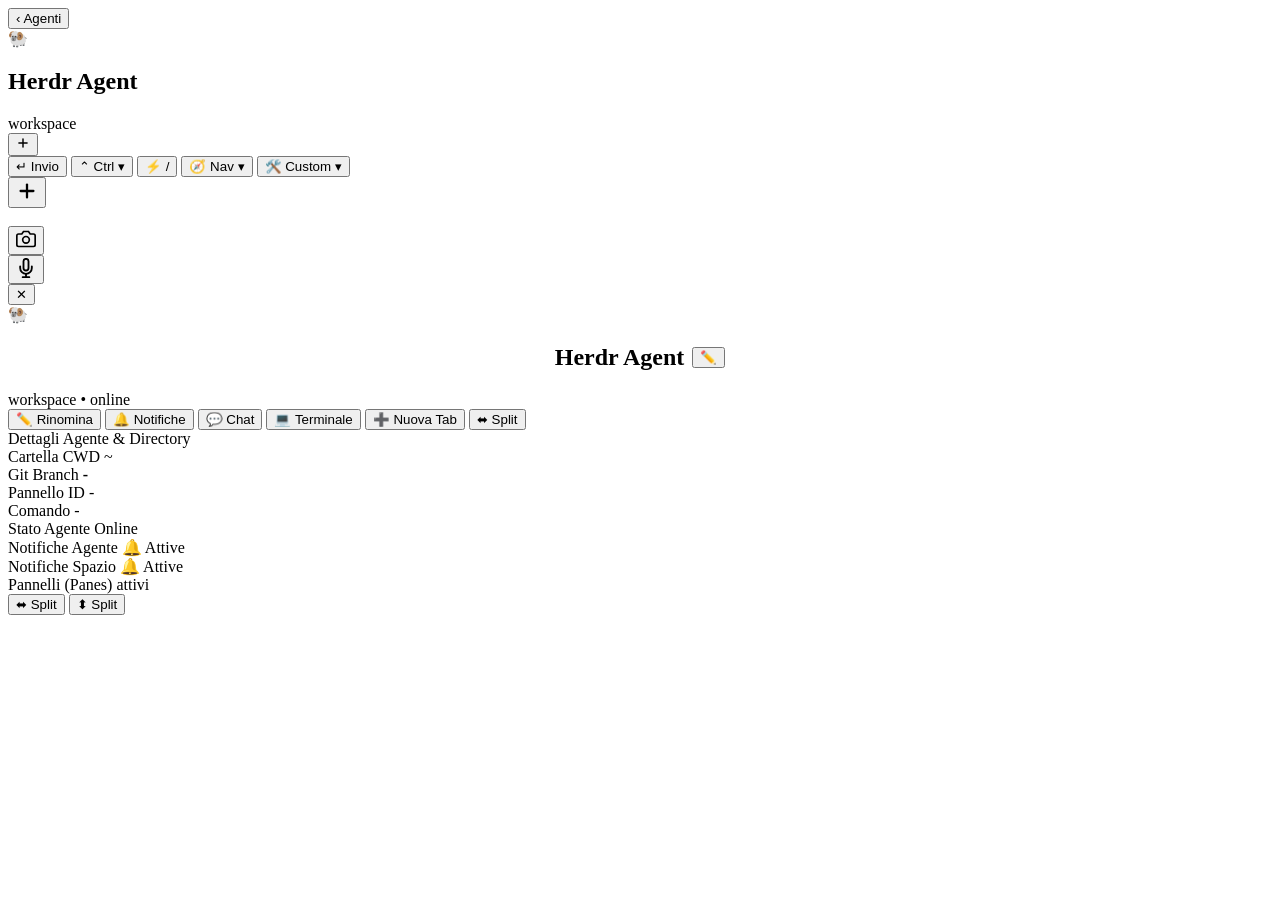
==== static/index.html @ b6a7de72 "Add Nav popup and improve long-press/drag handling Introduce a navigation shortcuts popup and fix lo" ====
<!DOCTYPE html>
<html lang="it" data-theme="cyber-dark">
<head>
    <meta charset="UTF-8">
    <meta name="viewport" content="width=device-width, height=device-height, initial-scale=1.0, maximum-scale=1.0, user-scalable=no">
    <meta name="apple-mobile-web-app-capable" content="yes">
    <meta name="mobile-web-app-capable" content="yes">
    <meta name="apple-mobile-web-app-status-bar-style" content="black-translucent">
    <meta name="apple-mobile-web-app-title" content="Herdr">
    <meta name="application-name" content="Herdr">
    <meta name="theme-color" content="#1a1a2e">
    <meta name="msapplication-navbutton-color" content="#1a1a2e">
    <meta http-equiv="Cache-Control" content="no-cache, no-store, must-revalidate">
    
    <!-- iOS Apple Touch Icons -->
    <link rel="apple-touch-icon" href="/apple-touch-icon-ram-180.png?v=3" sizes="180x180">
    <link rel="apple-touch-icon" href="/apple-touch-icon.png?v=3">
    <link rel="apple-touch-icon" sizes="1024x1024" href="/icons/icon-ram-1024.png?v=3">
    
    <!-- Standard Favicons & Web App Manifest -->
    <link rel="icon" type="image/svg+xml" href="/favicon.svg?v=20260904_ram_pwa">
    <link rel="icon" type="image/png" sizes="192x192" href="/icons/icon-192x192.png?v=20260904_ram_pwa">
    <link rel="icon" type="image/png" sizes="512x512" href="/icons/icon-512x512.png?v=20260904_ram_pwa">
    <link rel="manifest" href="/manifest.json?v=20260904_ram_pwa">
    
    <title>Herdr Agent Chat</title>
    
    <!-- Fonts -->
    <link rel="preconnect" href="https://fonts.googleapis.com">
    <link rel="preconnect" href="https://fonts.gstatic.com" crossorigin>
    <link href="https://fonts.googleapis.com/css2?family=JetBrains+Mono:wght@400;500;600;700&family=Plus+Jakarta+Sans:wght@400;500;600;700;800&display=swap" rel="stylesheet">
    
    <!-- Vendor xterm.js (Local for offline support) -->
    <link rel="stylesheet" href="/vendor/xterm.css">
    
    <!-- Core Stylesheet -->
    <link rel="stylesheet" href="/style.css?v=20260904_scroll_flicker_fix">
</head>
<body>
    <div class="app-root" id="app-root">
        
        <!-- =================================================================
             SCREEN 1: WHATSAPP CHATS LIST (Workspaces & Agents)
             ================================================================= -->
        <div class="screen-view" id="screen-chats-list" style="display: none;">
            <!-- Top Header -->
            <header class="chats-screen-header">
                <div class="chats-header-left">
                    <span class="chats-header-brand">Herdr</span>
                </div>
                <h1 class="chats-screen-title" id="chats-view-title">Agenti</h1>
                <div class="chats-header-right">
                    <button class="btn-new-chat" id="btn-new-chat" title="Nuovo Spazio di Lavoro">
                        <svg width="20" height="20" viewBox="0 0 24 24" fill="none" stroke="currentColor" stroke-width="2.3" stroke-linecap="round">
                            <line x1="12" y1="5" x2="12" y2="19"></line>
                            <line x1="5" y1="12" x2="19" y2="12"></line>
                        </svg>
                    </button>
                </div>
            </header>

            <!-- Conversations & Agents List Scroll Area -->
            <div class="chats-list-scroll" id="chats-list-scroll">
                <!-- Dynamically populated rows -->
            </div>

            <!-- iOS BOTTOM NAVIGATION TAB BAR -->
            <nav class="ios-bottom-tabbar" id="chats-filter-chips">
                <button type="button" class="tabbar-item active" data-filter="panes">
                    <span class="tabbar-icon">🤖</span>
                    <span class="tabbar-label">Agenti</span>
                    <span class="tabbar-badge" id="badge-agent-count" style="display: none;">0</span>
                </button>
                <button type="button" class="tabbar-item" data-filter="workspaces">
                    <span class="tabbar-icon">📁</span>
                    <span class="tabbar-label">Spazi</span>
                </button>
                <button type="button" class="tabbar-item" id="btn-tabbar-settings" data-filter="settings">
                    <span class="tabbar-icon">⚙️</span>
                    <span class="tabbar-label">Impostazioni</span>
                </button>
            </nav>
        </div>

        <!-- =================================================================
             SCREEN 2: ACTIVE CHAT SCREEN (WhatsApp Style)
             ================================================================= -->
        <div class="screen-view active" id="screen-chat-active">
            
            <!-- TOP HEADER -->
            <header class="chat-header" id="chat-header">
                <div class="header-left">
                    <!-- Back to Agents List Button (WhatsApp style: < Agenti) -->
                    <button class="btn-header-back" id="btn-ws-picker" title="Tutti gli Agenti" aria-label="Tutti gli Agenti">
                        <span class="back-chevron">‹</span>
                        <span class="back-label">Agenti</span>
                    </button>

                    <!-- Agent & Workspace Info (Click opens WhatsApp Contact Card) -->
                    <div class="header-contact" id="btn-header-contact" title="Tocca per info agente">
                        <div class="header-avatar-mini" id="header-avatar-mini">🐏</div>
                        <div class="contact-info">
                            <div class="contact-title-row">
                                <h2 class="contact-name" id="chat-header-title">Herdr Agent</h2>
                                <span class="socket-dot" id="socket-dot" title="Stato Socket Herdr"></span>
                            </div>
                            <span class="contact-status" id="agent-status-text">workspace</span>
                        </div>
                    </div>
                </div>

                <div class="header-right"></div>
            </header>

        <!-- =================================================================
             2. SLIM TAB STRIP (Tabs in active workspace)
             ================================================================= -->
        <nav class="tab-strip" id="tab-strip">
            <div class="tabs-container" id="tabs-container">
                <!-- Tabs dynamically rendered here -->
            </div>
            <button class="btn-add-tab" id="btn-add-tab" title="Nuova Tab">
                <svg width="14" height="14" viewBox="0 0 24 24" fill="none" stroke="currentColor" stroke-width="2.5" stroke-linecap="round">
                    <line x1="12" y1="5" x2="12" y2="19"></line>
                    <line x1="5" y1="12" x2="19" y2="12"></line>
                </svg>
            </button>
        </nav>

        <!-- =================================================================
             3. MAIN VIEWPORT: RAW TERMINAL (Full Xterm.js interactive canvas)
             ================================================================= -->
        <div class="viewport-wrapper" id="viewport-wrapper">
            <section class="terminal-viewport active" id="terminal-viewport">
                <div class="terminal-container" id="terminal-container"></div>
                
                <button class="btn-scroll-bottom" id="btn-scroll-bottom" style="display: none;" title="Vai all'output più recente">
                    <svg width="14" height="14" viewBox="0 0 24 24" fill="none" stroke="currentColor" stroke-width="2.5" stroke-linecap="round">
                        <line x1="12" y1="5" x2="12" y2="19"></line>
                        <polyline points="19 12 12 19 5 12"></polyline>
                    </svg>
                    <span>Output più recente</span>
                </button>
            </section>
        </div>

        <!-- =================================================================
             4. AGENT QUICK CONFIRMATION BANNER
             ================================================================= -->
        <div class="agent-confirm-banner" id="agent-confirm-banner" style="display: none;">
            <div class="confirm-info">
                <span class="confirm-icon">⚠️</span>
                <span class="confirm-text" id="confirm-prompt-text">L'agente richiede una conferma per procedere</span>
            </div>
            <div class="confirm-actions">
                <button class="btn-confirm-yes" id="btn-confirm-yes">Conferma (y)</button>
                <button class="btn-confirm-no" id="btn-confirm-no">Annulla (n)</button>
                <button class="btn-confirm-stop" id="btn-confirm-stop">Interrompi (^C)</button>
            </div>
        </div>

        <!-- =================================================================
             5. CLI KEYS DRAWER (Quick terminal input keys)
             ================================================================= -->
        <div class="cli-keys-drawer" id="cli-keys-drawer">
            <div class="cli-keys-scroll">
                <button class="cli-key key-primary" data-key="enter" title="Invia tasto Invio al terminale">↵ Invio</button>
                <button class="cli-key key-ctrl-trigger" id="btn-ctrl-menu" title="Tieni premuto per scorciatoie Ctrl">
                    <span>⌃ Ctrl</span>
                    <span class="ctrl-caret">▾</span>
                </button>
                <button class="cli-key key-slash-trigger" id="btn-slash-menu" title="Comandi Slash / e Skill">
                    <span>⚡ /</span>
                </button>
                <button class="cli-key key-ctrl-trigger" id="btn-nav-menu" title="Tieni premuto per Navigazione">
                    <span>🧭 Nav</span>
                    <span class="ctrl-caret">▾</span>
                </button>

                <button class="cli-key key-ctrl-trigger" id="btn-custom-menu" title="Tieni premuto per Comandi Personalizzati">
                    <span>🛠️ Custom</span>
                    <span class="ctrl-caret">▾</span>
                </button>
            </div>
        </div>

        <!-- CUSTOM COMMANDS POPUP -->
        <div class="ctrl-popup-backdrop" id="custom-popup-backdrop" style="display: none;"></div>
        <div class="ctrl-shortcuts-popup" id="custom-shortcuts-popup" style="display: none;" role="dialog" aria-label="Comandi Personalizzati">
            <div class="ctrl-popup-header">
                <span class="ctrl-popup-title">🛠️ Comandi Personalizzati</span>
                <span class="ctrl-popup-hint">Tocca o rilascia</span>
            </div>
            <div class="ctrl-popup-grid" id="custom-commands-grid">
                <!-- Populated dynamically via JS -->
            </div>
        </div>

        <!-- CTRL SHORTCUTS POPUP (Appears on hold/tap of Ctrl button) -->
        <div class="ctrl-popup-backdrop" id="ctrl-popup-backdrop" style="display: none;"></div>
        <div class="ctrl-shortcuts-popup" id="ctrl-shortcuts-popup" style="display: none;" role="dialog" aria-label="Scorciatoie Ctrl">
            <div class="ctrl-popup-header">
                <span class="ctrl-popup-title">⌃ Scorciatoie Ctrl</span>
                <span class="ctrl-popup-hint">Tocca o rilascia</span>
            </div>
            <div class="ctrl-popup-grid">
                <button class="ctrl-grid-item item-danger" data-key="ctrl+c" data-name="^C (Interrompi)">
                    <span class="ctrl-key-label">^C</span>
                    <span class="ctrl-key-desc">Interrompi</span>
                </button>
                <button class="ctrl-grid-item item-accent" data-key="ctrl+o" data-name="^O (Output)">
                    <span class="ctrl-key-label">^O</span>
                    <span class="ctrl-key-desc">Output</span>
                </button>
                <button class="ctrl-grid-item" data-key="ctrl+d" data-name="^D (EOF/Esci)">
                    <span class="ctrl-key-label">^D</span>
                    <span class="ctrl-key-desc">EOF / Esci</span>
                </button>
                <button class="ctrl-grid-item" data-key="ctrl+z" data-name="^Z (Sospendi)">
                    <span class="ctrl-key-label">^Z</span>
                    <span class="ctrl-key-desc">Sospendi</span>
                </button>
                <button class="ctrl-grid-item" data-key="ctrl+l" data-name="^L (Pulisci)">
                    <span class="ctrl-key-label">^L</span>
                    <span class="ctrl-key-desc">Pulisci</span>
                </button>
                <button class="ctrl-grid-item" data-key="ctrl+r" data-name="^R (History)">
                    <span class="ctrl-key-label">^R</span>
                    <span class="ctrl-key-desc">History</span>
                </button>
                <button class="ctrl-grid-item" data-key="ctrl+a" data-name="^A (Inizio)">
                    <span class="ctrl-key-label">^A</span>
                    <span class="ctrl-key-desc">Inizio riga</span>
                </button>
                <button class="ctrl-grid-item" data-key="ctrl+e" data-name="^E (Fine)">
                    <span class="ctrl-key-label">^E</span>
                    <span class="ctrl-key-desc">Fine riga</span>
                </button>
                <button class="ctrl-grid-item" data-key="ctrl+u" data-name="^U (Cancella riga)">
                    <span class="ctrl-key-label">^U</span>
                    <span class="ctrl-key-desc">Canc. riga</span>
                </button>
                <button class="ctrl-grid-item" data-key="ctrl+w" data-name="^W (Cancella parola)">
                    <span class="ctrl-key-label">^W</span>
                    <span class="ctrl-key-desc">Canc. parola</span>
                </button>
                <button class="ctrl-grid-item" data-key="ctrl+k" data-name="^K (Taglia avanti)">
                    <span class="ctrl-key-label">^K</span>
                    <span class="ctrl-key-desc">Taglia avanti</span>
                </button>
                <button class="ctrl-grid-item" data-key="ctrl+b" data-name="^B (Prefix/Back)">
                    <span class="ctrl-key-label">^B</span>
                    <span class="ctrl-key-desc">Prefix / Back</span>
                </button>
            </div>
        </div>
        <!-- NAV SHORTCUTS POPUP (Appears on hold/tap of Nav button) -->
        <div class="ctrl-popup-backdrop" id="nav-popup-backdrop" style="display: none;"></div>
        <div class="ctrl-shortcuts-popup" id="nav-shortcuts-popup" style="display: none;" role="dialog" aria-label="Tasti Navigazione">
            <div class="ctrl-popup-header">
                <span class="ctrl-popup-title">🧭 Tasti Navigazione</span>
                <span class="ctrl-popup-hint">Tocca o rilascia</span>
            </div>
            <div class="ctrl-popup-grid">
                <button class="ctrl-grid-item" data-key="tab" data-name="Tab">
                    <span class="ctrl-key-label">⇥</span>
                    <span class="ctrl-key-desc">Tab</span>
                </button>
                <button class="ctrl-grid-item item-danger" data-key="esc" data-name="Esc">
                    <span class="ctrl-key-label">Esc</span>
                    <span class="ctrl-key-desc">Esc</span>
                </button>
                <button class="ctrl-grid-item" data-key="up" data-name="Su">
                    <span class="ctrl-key-label">▲</span>
                    <span class="ctrl-key-desc">Su</span>
                </button>
                <button class="ctrl-grid-item" data-key="down" data-name="Giù">
                    <span class="ctrl-key-label">▼</span>
                    <span class="ctrl-key-desc">Giù</span>
                </button>
                <button class="ctrl-grid-item" data-key="left" data-name="Sinistra">
                    <span class="ctrl-key-label">◀</span>
                    <span class="ctrl-key-desc">Sinistra</span>
                </button>
                <button class="ctrl-grid-item" data-key="right" data-name="Destra">
                    <span class="ctrl-key-label">▶</span>
                    <span class="ctrl-key-desc">Destra</span>
                </button>
            </div>
        </div>

        <!-- SLASH COMMANDS PALETTE (Appears on '/' in input or on '⚡ /' button) -->
        <div class="slash-popup-backdrop" id="slash-popup-backdrop" style="display: none;"></div>
        <div class="slash-palette-popup" id="slash-palette-popup" style="display: none;" role="dialog" aria-label="Comandi Slash e Skill">
            <div class="slash-palette-header">
                <div class="slash-palette-title-row">
                    <span class="slash-palette-title">⚡ Comandi Agente & Skill</span>
                    <span class="slash-palette-count" id="slash-palette-count">Caricamento...</span>
                    <button class="btn-slash-close" id="btn-slash-close" title="Chiudi palette">✕</button>
                </div>
                <!-- Category Filter Pills -->
                <div class="slash-categories-bar" id="slash-categories-bar">
                    <button class="slash-cat-pill active" data-cat="all">Tutti</button>
                    <button class="slash-cat-pill" data-cat="strategy">🧠 Strategia</button>
                    <button class="slash-cat-pill" data-cat="dev">🛠️ Sviluppo</button>
                    <button class="slash-cat-pill" data-cat="skill">🔌 Skill</button>
                    <button class="slash-cat-pill" data-cat="session">⚙️ Sessione</button>
                </div>
            </div>
            <div class="slash-palette-list" id="slash-palette-list">
                <!-- Dynamically rendered commands here -->
            </div>
            <div class="slash-palette-footer">
                <span>Tocca per inserire • Tab / Invio per completare</span>
            </div>
        </div>

        <!-- =================================================================
             6. ATTACHMENT PREVIEW BAR
             ================================================================= -->
        <div class="attachment-preview-bar" id="attachment-preview-bar" style="display: none;">
            <div class="attachment-thumb-wrap" id="attachment-thumb-wrap">
                <img id="attachment-thumb" src="" alt="Screenshot">
                <span class="attachment-zoom-badge">🔍</span>
            </div>
            <div class="attachment-meta">
                <span class="attachment-name" id="attachment-name">screenshot.png</span>
                <span class="attachment-size" id="attachment-size">0 KB</span>
            </div>
            <button class="btn-remove-attachment" id="btn-remove-attachment" title="Rimuovi immagine">✕</button>
        </div>

        <!-- =================================================================
             7. BOTTOM FOOTER (Completely integrated in bottom / Safe Area aware)
             ================================================================= -->
        <footer class="chat-footer" id="chat-footer">
            <div class="footer-inner">
                <!-- Action '+' Button (Toggles CLI Keys & Special Commands) -->
                <button class="btn-footer-action" id="btn-toggle-actions" title="Tasti Speciali e Comandi">
                    <svg width="22" height="22" viewBox="0 0 24 24" fill="none" stroke="currentColor" stroke-width="2.5" stroke-linecap="round">
                        <line x1="12" y1="5" x2="12" y2="19"></line>
                        <line x1="5" y1="12" x2="19" y2="12"></line>
                    </svg>
                </button>

                <!-- Rounded Pill Input Container -->
                <div class="footer-input-pill">
                    <div 
                        id="prompt-input" 
                        contenteditable="plaintext-only" 
                        role="textbox" 
                        aria-multiline="true"
                        data-placeholder="Messaggio" 
                        autocomplete="on" 
                        autocorrect="on" 
                        autocapitalize="sentences" 
                        spellcheck="true"></div>
                    
                    <input type="file" id="file-input" accept="image/*" style="display: none;">
                    
                    <!-- Camera / Screenshot Button -->
                    <button class="btn-pill-camera" id="btn-attach-image" title="Scatta o allega screenshot">
                        <svg width="20" height="20" viewBox="0 0 24 24" fill="none" stroke="currentColor" stroke-width="2" stroke-linecap="round">
                            <path d="M23 19a2 2 0 0 1-2 2H3a2 2 0 0 1-2-2V8a2 2 0 0 1 2-2h4l2-3h6l2 3h4a2 2 0 0 1 2 2z"></path>
                            <circle cx="12" cy="13" r="4"></circle>
                        </svg>
                    </button>
                </div>

                <!-- WhatsApp Style Mic / Send Morphing Button -->
                <button class="btn-action-mic-send" id="btn-action-mic-send" title="Dettatura vocale">
                    <!-- Mic Icon (Default when empty) -->
                    <svg class="icon-mic" width="20" height="20" viewBox="0 0 24 24" fill="none" stroke="currentColor" stroke-width="2.2" stroke-linecap="round">
                        <path d="M12 1a3 3 0 0 0-3 3v8a3 3 0 0 0 6 0V4a3 3 0 0 0-3-3z"></path>
                        <path d="M19 10v2a7 7 0 0 1-14 0v-2"></path>
                        <line x1="12" y1="19" x2="12" y2="23"></line>
                        <line x1="8" y1="23" x2="16" y2="23"></line>
                    </svg>
                    <!-- Send Arrow Icon (When text or attachment present) -->
                    <svg class="icon-send" width="18" height="18" viewBox="0 0 24 24" fill="none" stroke="currentColor" stroke-width="2.5" stroke-linecap="round" style="display: none;">
                        <line x1="22" y1="2" x2="11" y2="13"></line>
                        <polygon points="22 2 15 22 11 13 2 9 22 2"></polygon>
                    </svg>
                </button>
            </div>
        </footer>
        </div> <!-- End of screen-chat-active -->

        <!-- =================================================================
             8. IMAGE LIGHTBOX MODAL
             ================================================================= -->
        <div class="lightbox-modal" id="lightbox-modal" style="display: none;">
            <div class="lightbox-backdrop" id="lightbox-backdrop"></div>
            <div class="lightbox-content">
                <img id="lightbox-img" src="" alt="Screenshot completo">
                <button class="btn-lightbox-close" id="btn-lightbox-close">✕</button>
            </div>
        </div>

        <!-- =================================================================
             9. WHATSAPP STYLE CONTACT INFO MODAL / SHEET (FOR CURRENT AGENT)
             ================================================================= -->
        <div class="sheet-backdrop" id="sheet-backdrop"></div>
        <aside class="bottom-sheet contact-sheet" id="bottom-sheet">
            <div class="sheet-handle-bar">
                <div class="sheet-handle"></div>
            </div>
            
            <div class="contact-card-hero">
                <button class="btn-sheet-close contact-sheet-close" id="btn-sheet-close">✕</button>
                <div class="contact-hero-avatar">
                    <span class="avatar-large-emoji">🐏</span>
                    <span class="avatar-online-ring"></span>
                </div>
                <div style="display: flex; align-items: center; justify-content: center; gap: 8px;">
                    <h2 class="contact-hero-name" id="contact-hero-name">Herdr Agent</h2>
                    <button class="btn-edit-contact-name" id="btn-edit-contact-name" title="Rinomina agente">✏️</button>
                </div>
                <div class="contact-hero-subtitle" id="contact-hero-subtitle">workspace • online</div>

                <!-- Quick Action Buttons (WhatsApp Style) -->
                <div class="contact-quick-actions">
                    <button class="quick-action-pill" id="btn-quick-rename">
                        <span class="quick-action-icon">✏️</span>
                        <span class="quick-action-label">Rinomina</span>
                    </button>
                    <button class="quick-action-pill" id="btn-quick-mute" title="Attiva/Disattiva notifiche per questo agente">
                        <span class="quick-action-icon" id="quick-mute-icon">🔔</span>
                        <span class="quick-action-label" id="quick-mute-label">Notifiche</span>
                    </button>
                    <button class="quick-action-pill" id="btn-quick-chat">
                        <span class="quick-action-icon">💬</span>
                        <span class="quick-action-label">Chat</span>
                    </button>
                    <button class="quick-action-pill" id="btn-quick-term">
                        <span class="quick-action-icon">💻</span>
                        <span class="quick-action-label">Terminale</span>
                    </button>
                    <button class="quick-action-pill" id="btn-quick-tab">
                        <span class="quick-action-icon">➕</span>
                        <span class="quick-action-label">Nuova Tab</span>
                    </button>
                    <button class="quick-action-pill" id="btn-quick-split">
                        <span class="quick-action-icon">⬌</span>
                        <span class="quick-action-label">Split</span>
                    </button>
                </div>
            </div>

            <div class="sheet-body contact-body">
                <!-- Group 1: Informazioni Agente & Spazio -->
                <div class="contact-info-group">
                    <div class="info-group-title">Dettagli Agente & Directory</div>
                    <div class="info-group-row">
                        <span class="group-row-label">Cartella CWD</span>
                        <span class="group-row-val mono" id="contact-cwd-val">~</span>
                    </div>
                    <div class="info-group-row">
                        <span class="group-row-label">Git Branch</span>
                        <span class="group-row-val mono" id="contact-branch-val" style="color: var(--cyan); font-weight: 600;">-</span>
                    </div>
                    <div class="info-group-row">
                        <span class="group-row-label">Pannello ID</span>
                        <span class="group-row-val mono" id="contact-pane-id-val">-</span>
                    </div>
                    <div class="info-group-row">
                        <span class="group-row-label">Comando</span>
                        <span class="group-row-val mono" id="contact-cmd-val">-</span>
                    </div>
                    <div class="info-group-row">
                        <span class="group-row-label">Stato Agente</span>
                        <span class="group-row-val" id="contact-status-val">Online</span>
                    </div>
                    <div class="info-group-row clickable-row" id="row-toggle-agent-notif" style="cursor: pointer;" title="Tocca per silenziare/abilitare notifiche agente">
                        <span class="group-row-label">Notifiche Agente</span>
                        <span class="group-row-val" id="contact-agent-notif-val">🔔 Attive</span>
                    </div>
                    <div class="info-group-row clickable-row" id="row-toggle-ws-notif" style="cursor: pointer;" title="Tocca per silenziare/abilitare notifiche spazio">
                        <span class="group-row-label">Notifiche Spazio</span>
                        <span class="group-row-val" id="contact-ws-notif-val">🔔 Attive</span>
                    </div>
                </div>

                <!-- Group 2: Panes Attivi in Questo Spazio -->
                <div class="contact-info-group">
                    <div class="info-group-title-row">
                        <span class="info-group-title">Pannelli (Panes) attivi</span>
                        <div class="sheet-section-actions">
                            <button class="btn-mini-action" id="btn-split-horiz" title="Dividi orizzontalmente">⬌ Split</button>
                            <button class="btn-mini-action" id="btn-split-vert" title="Dividi verticalmente">⬍ Split</button>
                        </div>
                    </div>
                    <div class="sheet-list" id="sheet-panes-list">
                        <!-- Dynamic Panes -->
                    </div>
                </div>
            </div>
        </aside>

        <!-- New Workspace Dialog Modal -->
        <dialog class="app-dialog" id="dialog-new-ws">
            <div class="dialog-content">
                <h3>Crea nuovo Spazio di Lavoro</h3>
                <label>Directory del progetto (CWD):</label>
                <input type="text" id="input-new-ws-cwd" placeholder="/Users/leospa/..." value="~" disabled tabindex="-1">
                <label>Nome etichetta (opzionale):</label>
                <input type="text" id="input-new-ws-label" placeholder="Es. api-service" disabled tabindex="-1">
                <div class="dialog-buttons">
                    <button class="btn-dialog-cancel" id="btn-dialog-cancel">Annulla</button>
                    <button class="btn-dialog-confirm" id="btn-dialog-confirm">Crea Spazio</button>
                </div>
            </div>
        </dialog>

        <!-- Rename Agent Dialog Modal -->
        <dialog class="app-dialog" id="dialog-rename-agent">
            <div class="dialog-content">
                <div style="display: flex; align-items: center; justify-content: space-between;">
                    <h3 style="margin: 0; font-size: 16px; font-weight: 700;">Rinomina Agente</h3>
                    <button type="button" class="btn-mini-action" id="btn-rename-dialog-x" style="font-size: 16px; border: none; background: transparent; color: var(--text-muted); cursor: pointer; padding: 4px;">✕</button>
                </div>
                <div id="rename-agent-preview" style="display: flex; align-items: center; gap: 12px; padding: 10px 14px; background: rgba(255,255,255,0.04); border: 1px solid var(--border-subtle); border-radius: 10px; margin-top: 4px;">
                    <div id="rename-agent-icon-slot" style="width: 38px; height: 38px; border-radius: 50%; display: flex; align-items: center; justify-content: center; background: rgba(0, 240, 255, 0.1); border: 1px solid var(--border-strong); flex-shrink: 0;"></div>
                    <div style="min-width: 0; flex: 1;">
                        <div id="rename-agent-orig-name" style="font-size: 14px; font-weight: 600; color: var(--text-primary); white-space: nowrap; overflow: hidden; text-overflow: ellipsis;">Agente</div>
                        <div id="rename-agent-subtitle" style="font-size: 11.5px; color: var(--text-secondary); font-family: var(--font-mono);">Pannello</div>
                    </div>
                </div>
                <label for="input-rename-agent-name" style="font-size: 12px; color: var(--text-secondary); margin-top: 4px;">Nome personalizzato:</label>
                <input type="text" id="input-rename-agent-name" placeholder="Es. Claude Senior Dev, Jarvis..." maxlength="50" autocomplete="off" style="font-family: inherit;">
                <div class="dialog-buttons" style="display: flex; justify-content: space-between; align-items: center; margin-top: 10px;">
                    <button type="button" class="btn-dialog-cancel" id="btn-rename-reset" style="color: var(--warning); font-size: 12px; background: transparent; padding: 4px 0; cursor: pointer; text-decoration: underline;" title="Reimposta al nome predefinito">Ripristina originale</button>
                    <div style="display: flex; gap: 8px;">
                        <button type="button" class="btn-dialog-cancel" id="btn-rename-cancel">Annulla</button>
                        <button type="button" class="btn-dialog-confirm" id="btn-rename-confirm">Salva</button>
                    </div>
                </div>
            </div>
        </dialog>

        <!-- Toast Notifications Shelf -->
        <div class="toast-shelf" id="toast-shelf"></div>
    </div>

    <!-- Vendor Scripts -->
    <script src="/vendor/xterm.js"></script>
    <script src="/vendor/addon-fit.js"></script>
    <script src="/vendor/addon-web-links.js"></script>
    <script src="/vendor/addon-webgl.js"></script>

    <!-- Main Controller -->
    <!-- Modular Component Architecture -->
    <script src="/js/state.js?v=20260904_scroll_flicker_fix"></script>
    <script src="/js/utils.js?v=20260904_scroll_flicker_fix"></script>
    <script src="/push-helper.js?v=20260904_scroll_flicker_fix"></script>
    <script src="/js/terminal.js?v=20260904_resize_fix"></script>
    <script src="/js/settings.js?v=20260904_scroll_flicker_fix"></script>
    <script src="/js/chats-list.js?v=20260904_scroll_flicker_fix"></script>
    <script src="/js/chat.js?v=20260904_scroll_flicker_fix"></script>
    <script src="/js/input-bar.js?v=20260904_scroll_flicker_fix"></script>
    <script src="/js/stream.js?v=20260904_scroll_flicker_fix"></script>
    <script src="/js/app-init.js?v=20260904_scroll_flicker_fix"></script>
    <script src="/app.js?v=20260904_scroll_flicker_fix"></script>
</body>
</html>
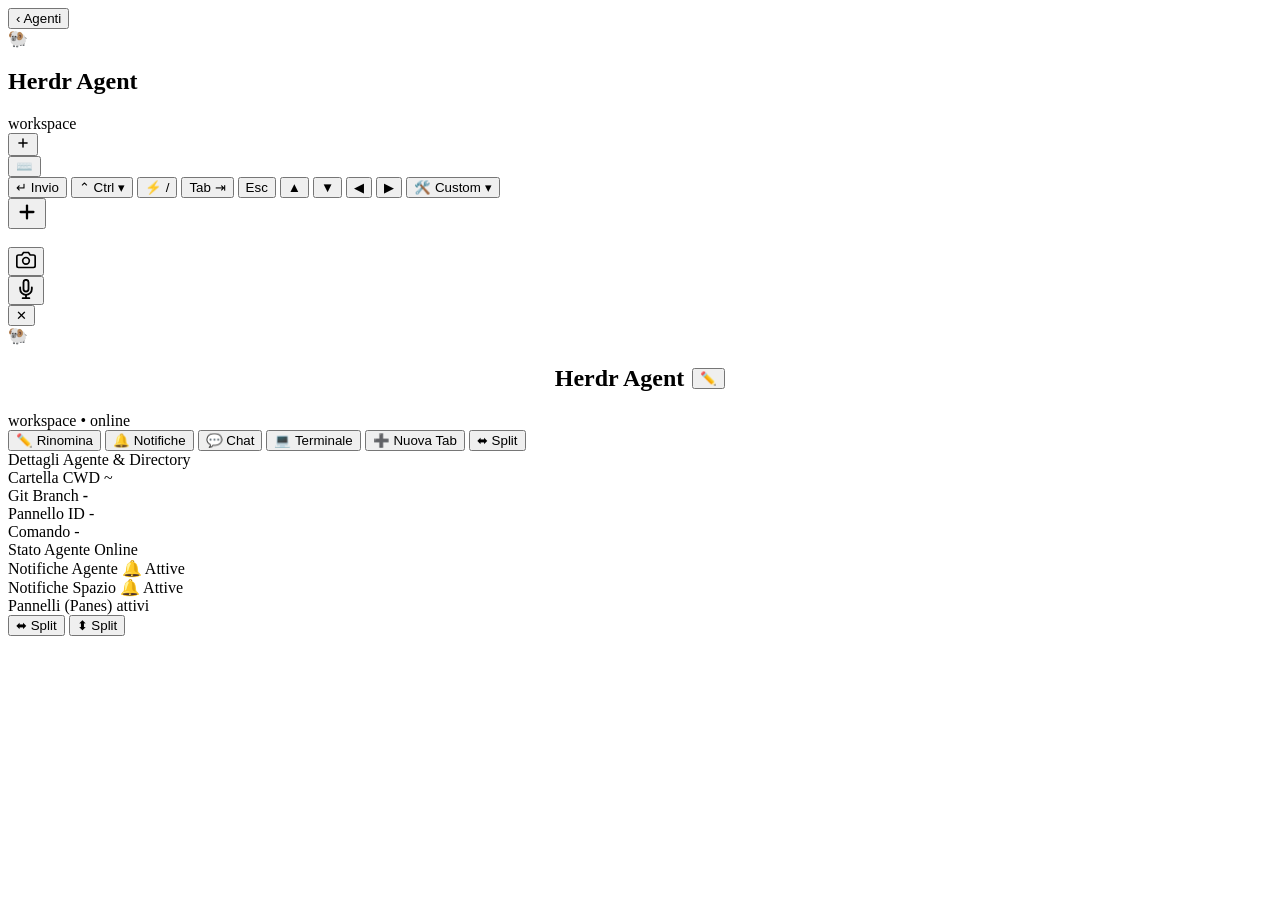
==== commit dc9409a7: "feat: add Docker and Portainer support for Herdr Dashboard" ====
--- a/static/index.html
+++ b/static/index.html
@@ -34,7 +34,7 @@
     <link rel="stylesheet" href="/vendor/xterm.css">
     
     <!-- Core Stylesheet -->
-    <link rel="stylesheet" href="/style.css?v=20260904_scroll_flicker_fix">
+    <link rel="stylesheet" href="/style.css?v=20260911_fs_browser">
 </head>
 <body>
     <div class="app-root" id="app-root">
@@ -133,7 +133,9 @@
         <div class="viewport-wrapper" id="viewport-wrapper">
             <section class="terminal-viewport active" id="terminal-viewport">
                 <div class="terminal-container" id="terminal-container"></div>
-                
+
+                <button class="btn-kbd-mode" id="btn-kbd-mode" title="Modalità tastiera diretta: tocca il terminale e digita (arriva anche al PC)">⌨️</button>
+
                 <button class="btn-scroll-bottom" id="btn-scroll-bottom" style="display: none;" title="Vai all'output più recente">
                     <svg width="14" height="14" viewBox="0 0 24 24" fill="none" stroke="currentColor" stroke-width="2.5" stroke-linecap="round">
                         <line x1="12" y1="5" x2="12" y2="19"></line>
@@ -172,11 +174,12 @@
                 <button class="cli-key key-slash-trigger" id="btn-slash-menu" title="Comandi Slash / e Skill">
                     <span>⚡ /</span>
                 </button>
-                <button class="cli-key key-ctrl-trigger" id="btn-nav-menu" title="Tieni premuto per Navigazione">
-                    <span>🧭 Nav</span>
-                    <span class="ctrl-caret">▾</span>
-                </button>
-
+                <button class="cli-key" data-key="tab">Tab ⇥</button>
+                <button class="cli-key" data-key="esc">Esc</button>
+                <button class="cli-key" data-key="up">▲</button>
+                <button class="cli-key" data-key="down">▼</button>
+                <button class="cli-key" data-key="left">◀</button>
+                <button class="cli-key" data-key="right">▶</button>
                 <button class="cli-key key-ctrl-trigger" id="btn-custom-menu" title="Tieni premuto per Comandi Personalizzati">
                     <span>🛠️ Custom</span>
                     <span class="ctrl-caret">▾</span>
@@ -251,40 +254,6 @@
                 <button class="ctrl-grid-item" data-key="ctrl+b" data-name="^B (Prefix/Back)">
                     <span class="ctrl-key-label">^B</span>
                     <span class="ctrl-key-desc">Prefix / Back</span>
-                </button>
-            </div>
-        </div>
-        <!-- NAV SHORTCUTS POPUP (Appears on hold/tap of Nav button) -->
-        <div class="ctrl-popup-backdrop" id="nav-popup-backdrop" style="display: none;"></div>
-        <div class="ctrl-shortcuts-popup" id="nav-shortcuts-popup" style="display: none;" role="dialog" aria-label="Tasti Navigazione">
-            <div class="ctrl-popup-header">
-                <span class="ctrl-popup-title">🧭 Tasti Navigazione</span>
-                <span class="ctrl-popup-hint">Tocca o rilascia</span>
-            </div>
-            <div class="ctrl-popup-grid">
-                <button class="ctrl-grid-item" data-key="tab" data-name="Tab">
-                    <span class="ctrl-key-label">⇥</span>
-                    <span class="ctrl-key-desc">Tab</span>
-                </button>
-                <button class="ctrl-grid-item item-danger" data-key="esc" data-name="Esc">
-                    <span class="ctrl-key-label">Esc</span>
-                    <span class="ctrl-key-desc">Esc</span>
-                </button>
-                <button class="ctrl-grid-item" data-key="up" data-name="Su">
-                    <span class="ctrl-key-label">▲</span>
-                    <span class="ctrl-key-desc">Su</span>
-                </button>
-                <button class="ctrl-grid-item" data-key="down" data-name="Giù">
-                    <span class="ctrl-key-label">▼</span>
-                    <span class="ctrl-key-desc">Giù</span>
-                </button>
-                <button class="ctrl-grid-item" data-key="left" data-name="Sinistra">
-                    <span class="ctrl-key-label">◀</span>
-                    <span class="ctrl-key-desc">Sinistra</span>
-                </button>
-                <button class="ctrl-grid-item" data-key="right" data-name="Destra">
-                    <span class="ctrl-key-label">▶</span>
-                    <span class="ctrl-key-desc">Destra</span>
                 </button>
             </div>
         </div>
@@ -501,8 +470,21 @@
         <dialog class="app-dialog" id="dialog-new-ws">
             <div class="dialog-content">
                 <h3>Crea nuovo Spazio di Lavoro</h3>
+                <div class="fs-browser" id="fs-browser">
+                    <div class="fs-browser-crumbs" id="fs-browser-crumbs"></div>
+                    <div class="fs-browser-shortcuts" id="fs-browser-shortcuts"></div>
+                    <div class="fs-browser-list" id="fs-browser-list"></div>
+                    <div class="fs-browser-newfolder" id="fs-browser-newfolder" hidden>
+                        <input type="text" id="input-fs-newfolder-name" placeholder="Nome nuova cartella..." autocomplete="off" maxlength="100">
+                        <button type="button" class="btn-mini-action" id="btn-fs-newfolder-ok" title="Crea cartella">✓</button>
+                        <button type="button" class="btn-mini-action" id="btn-fs-newfolder-cancel" title="Annulla">✕</button>
+                    </div>
+                    <div class="fs-browser-actions">
+                        <button type="button" class="btn-mini-action" id="btn-fs-new-folder">＋ Nuova cartella</button>
+                    </div>
+                </div>
                 <label>Directory del progetto (CWD):</label>
-                <input type="text" id="input-new-ws-cwd" placeholder="/Users/leospa/..." value="~" disabled tabindex="-1">
+                <input type="text" id="input-new-ws-cwd" placeholder="Seleziona una cartella qui sopra..." value="" disabled tabindex="-1">
                 <label>Nome etichetta (opzionale):</label>
                 <input type="text" id="input-new-ws-label" placeholder="Es. api-service" disabled tabindex="-1">
                 <div class="dialog-buttons">
@@ -538,6 +520,59 @@
             </div>
         </dialog>
 
+        <!-- Rename Workspace Dialog Modal -->
+        <dialog class="app-dialog" id="dialog-rename-ws">
+            <div class="dialog-content">
+                <div style="display: flex; align-items: center; justify-content: space-between;">
+                    <h3 style="margin: 0; font-size: 16px; font-weight: 700;">Rinomina Spazio</h3>
+                    <button type="button" class="btn-mini-action" id="btn-rename-ws-x" style="font-size: 16px; border: none; background: transparent; color: var(--text-muted); cursor: pointer; padding: 4px;">✕</button>
+                </div>
+                <div id="rename-ws-preview" style="display: flex; align-items: center; gap: 12px; padding: 10px 14px; background: rgba(255,255,255,0.04); border: 1px solid var(--border-subtle); border-radius: 10px; margin-top: 4px;">
+                    <div style="width: 38px; height: 38px; border-radius: 50%; display: flex; align-items: center; justify-content: center; background: rgba(0, 240, 255, 0.1); border: 1px solid var(--border-strong); flex-shrink: 0; font-size: 18px;">📁</div>
+                    <div style="min-width: 0; flex: 1;">
+                        <div id="rename-ws-orig-name" style="font-size: 14px; font-weight: 600; color: var(--text-primary); white-space: nowrap; overflow: hidden; text-overflow: ellipsis;">Spazio</div>
+                        <div id="rename-ws-subtitle" style="font-size: 11.5px; color: var(--text-secondary); font-family: var(--font-mono);">Spazio di lavoro</div>
+                    </div>
+                </div>
+                <label for="input-rename-ws-name" style="font-size: 12px; color: var(--text-secondary); margin-top: 4px;">Nome dello spazio:</label>
+                <input type="text" id="input-rename-ws-name" placeholder="Es. Progetto API, Sviluppo..." maxlength="60" autocomplete="off" style="font-family: inherit;">
+                <div class="dialog-buttons" style="display: flex; justify-content: flex-end; gap: 8px; align-items: center; margin-top: 10px;">
+                    <button type="button" class="btn-dialog-cancel" id="btn-rename-ws-cancel">Annulla</button>
+                    <button type="button" class="btn-dialog-confirm" id="btn-rename-ws-confirm">Salva</button>
+                </div>
+            </div>
+        </dialog>
+
+        <!-- Delete Workspace Confirm Dialog Modal -->
+        <dialog class="app-dialog" id="dialog-delete-ws">
+            <div class="dialog-content">
+                <h3 style="margin: 0 0 6px 0; font-size: 16px; font-weight: 700; color: var(--danger, #ef4444);">Elimina Spazio</h3>
+                <p id="delete-ws-text" style="font-size: 13px; color: var(--text-secondary); line-height: 1.5; margin: 0 0 8px 0;">
+                    Eliminare definitivamente questo spazio?
+                </p>
+                <div class="dialog-buttons" style="display: flex; justify-content: flex-end; gap: 8px; align-items: center; margin-top: 10px;">
+                    <button type="button" class="btn-dialog-cancel" id="btn-delete-ws-cancel">Annulla</button>
+                    <button type="button" class="btn-dialog-confirm btn-danger-confirm" id="btn-delete-ws-confirm">Elimina</button>
+                </div>
+            </div>
+        </dialog>
+
+        <!-- New Tab Dialog Modal -->
+        <dialog class="app-dialog" id="dialog-new-tab">
+            <div class="dialog-content">
+                <h3 style="margin: 0 0 6px 0; font-size: 16px; font-weight: 700;">Nuova Tab</h3>
+                <div id="new-tab-ws-name" style="font-size: 12px; color: var(--text-secondary); margin-bottom: 8px; display: flex; align-items: center; gap: 6px;">
+                    <span>📁</span><span style="white-space: nowrap; overflow: hidden; text-overflow: ellipsis;">Spazio</span>
+                </div>
+                <label for="input-new-tab-label" style="font-size: 12px; color: var(--text-secondary);">Nome della tab (opzionale):</label>
+                <input type="text" id="input-new-tab-label" placeholder="Es. server, test, frontend..." maxlength="40" autocomplete="off" style="font-family: inherit;">
+                <div class="dialog-buttons" style="display: flex; justify-content: flex-end; gap: 8px; align-items: center; margin-top: 10px;">
+                    <button type="button" class="btn-dialog-cancel" id="btn-new-tab-cancel">Annulla</button>
+                    <button type="button" class="btn-dialog-confirm" id="btn-new-tab-confirm">Crea Tab</button>
+                </div>
+            </div>
+        </dialog>
+
         <!-- Toast Notifications Shelf -->
         <div class="toast-shelf" id="toast-shelf"></div>
     </div>
@@ -550,16 +585,16 @@
 
     <!-- Main Controller -->
     <!-- Modular Component Architecture -->
-    <script src="/js/state.js?v=20260904_scroll_flicker_fix"></script>
-    <script src="/js/utils.js?v=20260904_scroll_flicker_fix"></script>
-    <script src="/push-helper.js?v=20260904_scroll_flicker_fix"></script>
-    <script src="/js/terminal.js?v=20260904_resize_fix"></script>
-    <script src="/js/settings.js?v=20260904_scroll_flicker_fix"></script>
-    <script src="/js/chats-list.js?v=20260904_scroll_flicker_fix"></script>
-    <script src="/js/chat.js?v=20260904_scroll_flicker_fix"></script>
-    <script src="/js/input-bar.js?v=20260904_scroll_flicker_fix"></script>
-    <script src="/js/stream.js?v=20260904_scroll_flicker_fix"></script>
-    <script src="/js/app-init.js?v=20260904_scroll_flicker_fix"></script>
-    <script src="/app.js?v=20260904_scroll_flicker_fix"></script>
+    <script src="/js/state.js?v=20260911_fs_browser"></script>
+    <script src="/js/utils.js?v=20260911_fs_browser"></script>
+    <script src="/push-helper.js?v=20260911_fs_browser"></script>
+    <script src="/js/terminal.js?v=20260908_kbd_input3"></script>
+    <script src="/js/settings.js?v=20260911_fs_browser"></script>
+    <script src="/js/chats-list.js?v=20260911_fs_browser"></script>
+    <script src="/js/chat.js?v=20260911_fs_browser"></script>
+    <script src="/js/input-bar.js?v=20260911_fs_browser"></script>
+    <script src="/js/stream.js?v=20260911_fs_browser"></script>
+    <script src="/js/app-init.js?v=20260911_fs_browser"></script>
+    <script src="/app.js?v=20260911_fs_browser"></script>
 </body>
 </html>
